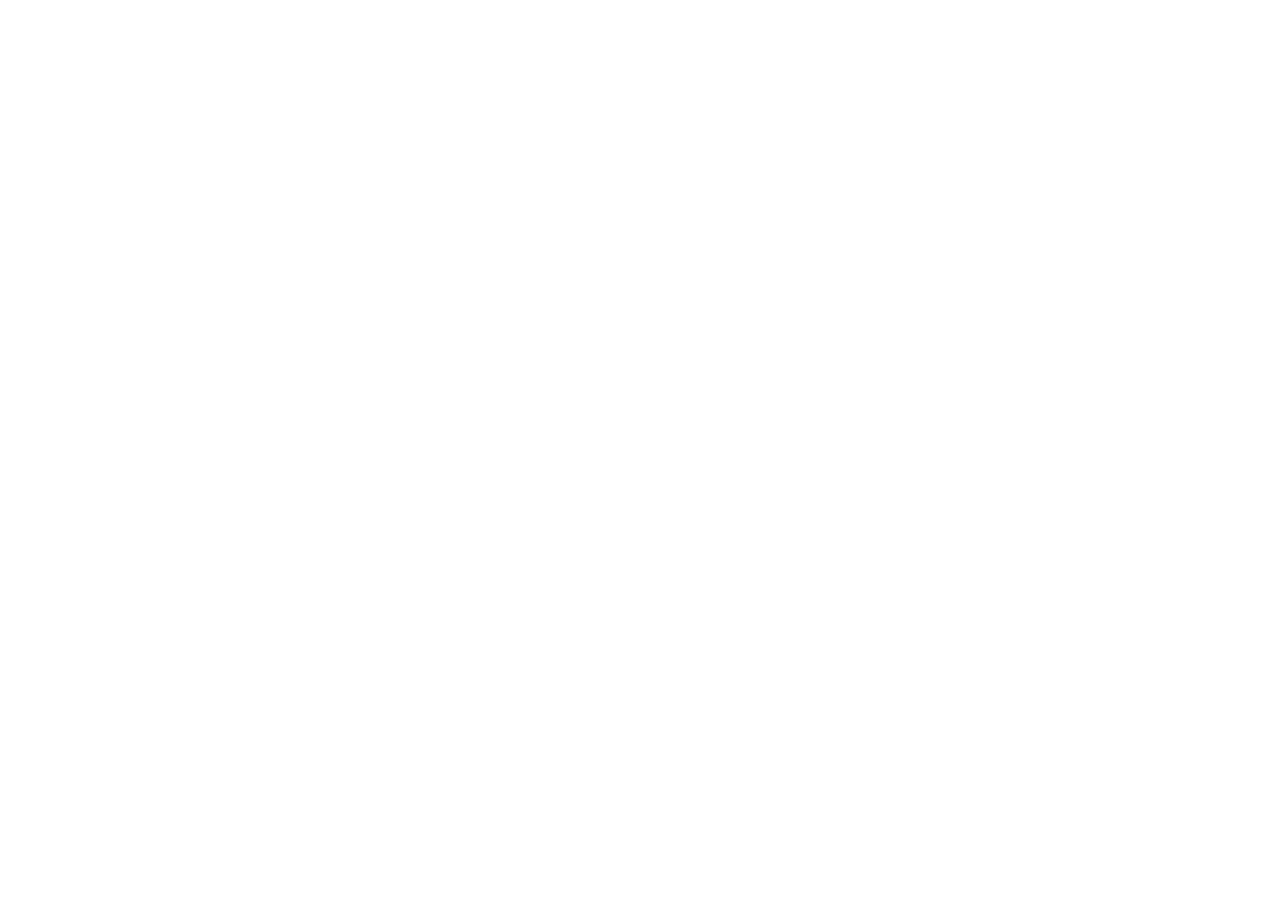
==== highscores.html @ 49d27fb0 "repo structured" ====
<!DOCTYPE html>
<html lang="en">

<head>
    <meta charset="UTF-8">
    <meta http-equiv="X-UA-Compatible" content="IE=edge">
    <meta name="viewport" content="width=device-width, initial-scale=1.0">
    <title>High Scores</title>

    <!-- CSS -->
    <link rel="stylesheet" href="./assets/style.css"/>
    <!-- Bootstrap -->
    <link href="https://cdn.jsdelivr.net/npm/bootstrap@5.2.0-beta1/dist/css/bootstrap.min.css" rel="stylesheet" integrity="sha384-0evHe/X+R7YkIZDRvuzKMRqM+OrBnVFBL6DOitfPri4tjfHxaWutUpFmBp4vmVor" crossorigin="anonymous">
</head>

<body>


    <!-- JS -->
    <script src="./highscores.js"></script>
    <script src="./quiz.js"></script>
</body>

</html>
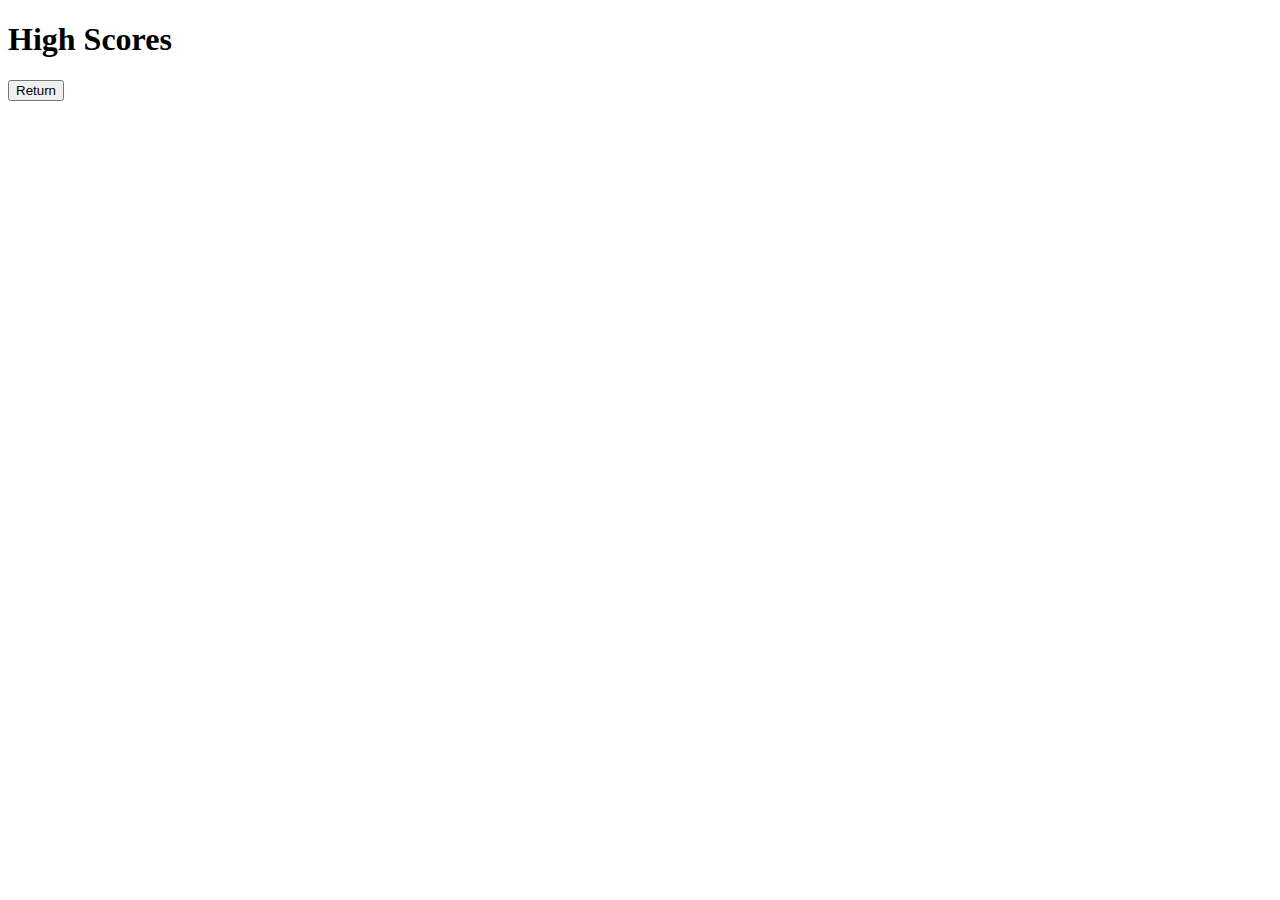
==== commit 1b2ce8af: "added High Score function and HTML" ====
--- a/highscores.html
+++ b/highscores.html
@@ -15,6 +15,12 @@
 
 <body>
 
+    <div>
+        <h1>High Scores</h1>
+        <ol id="highscore"></ol>
+
+        <a href="./index.html"><button>Return</button></a>
+    </div>
 
     <!-- JS -->
     <script src="./highscores.js"></script>
--- a/assets/style.css
+++ b/assets/style.css
@@ -0,0 +1,3 @@
+.class hide {
+    display: none;
+}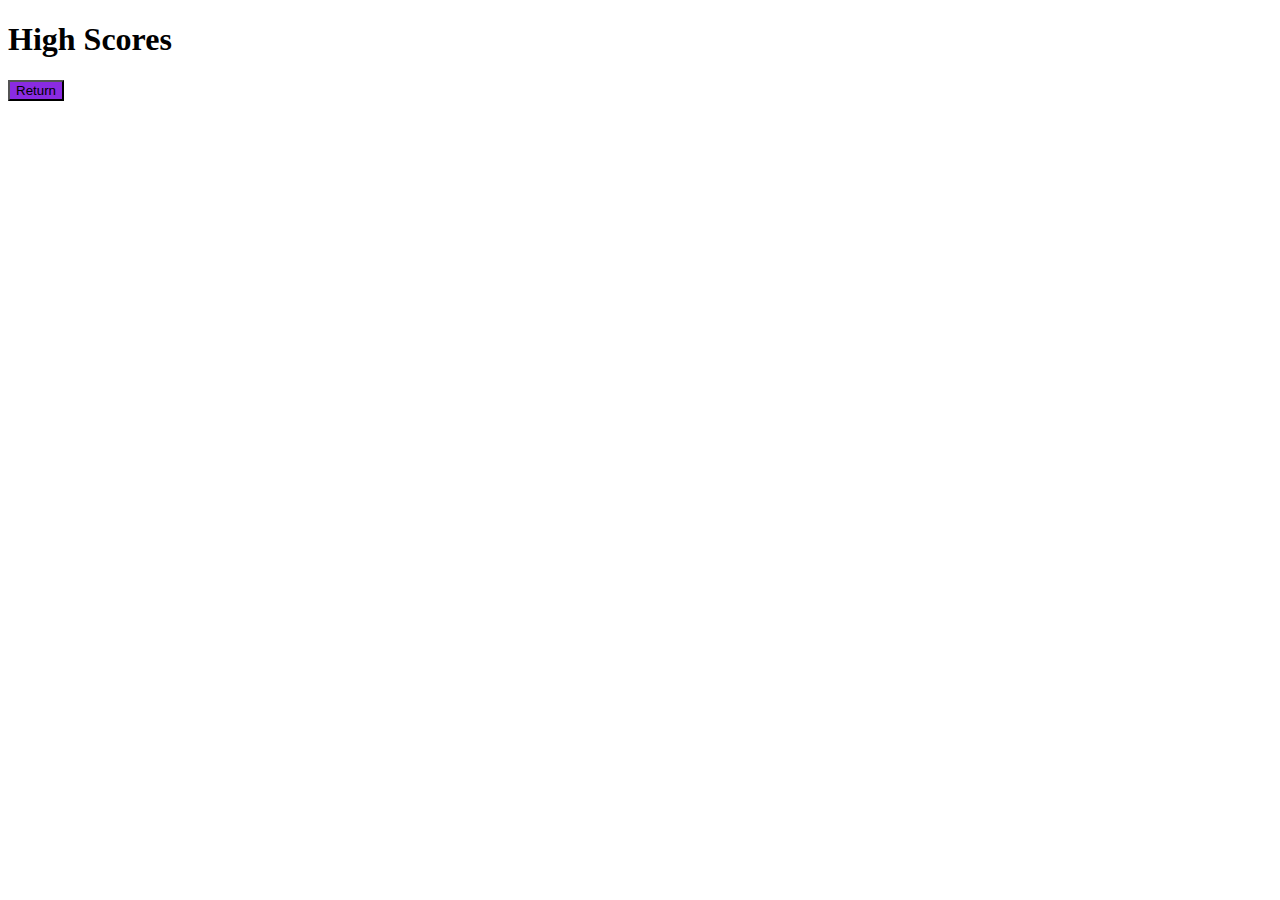
==== commit 0c9789cb: "added styling" ====
--- a/highscores.html
+++ b/highscores.html
@@ -15,11 +15,11 @@
 
 <body>
 
-    <div>
+    <div class="my-3 mx-3">
         <h1>High Scores</h1>
         <ol id="highscore"></ol>
 
-        <a href="./index.html"><button>Return</button></a>
+        <a href="./index.html"><button type="button" class="btn btn-primary btn-">Return</button></a>
     </div>
 
     <!-- JS -->
--- a/assets/style.css
+++ b/assets/style.css
@@ -1,3 +1,32 @@
-.class hide {
+.hide {
     display: none;
+}
+
+.btn-primary {
+    background-color: blueviolet !important;
+}
+
+.navbar {
+    font-size: larger;
+}
+
+.custom {
+    width: 50%;
+}
+
+li {
+    font-size: larger;
+}
+
+p {
+    font-size: larger;
+}
+
+#feedback {
+    font-style: italic;
+    font-size: larger;
+}
+
+#questions-title {
+    justify-content: center;
 }